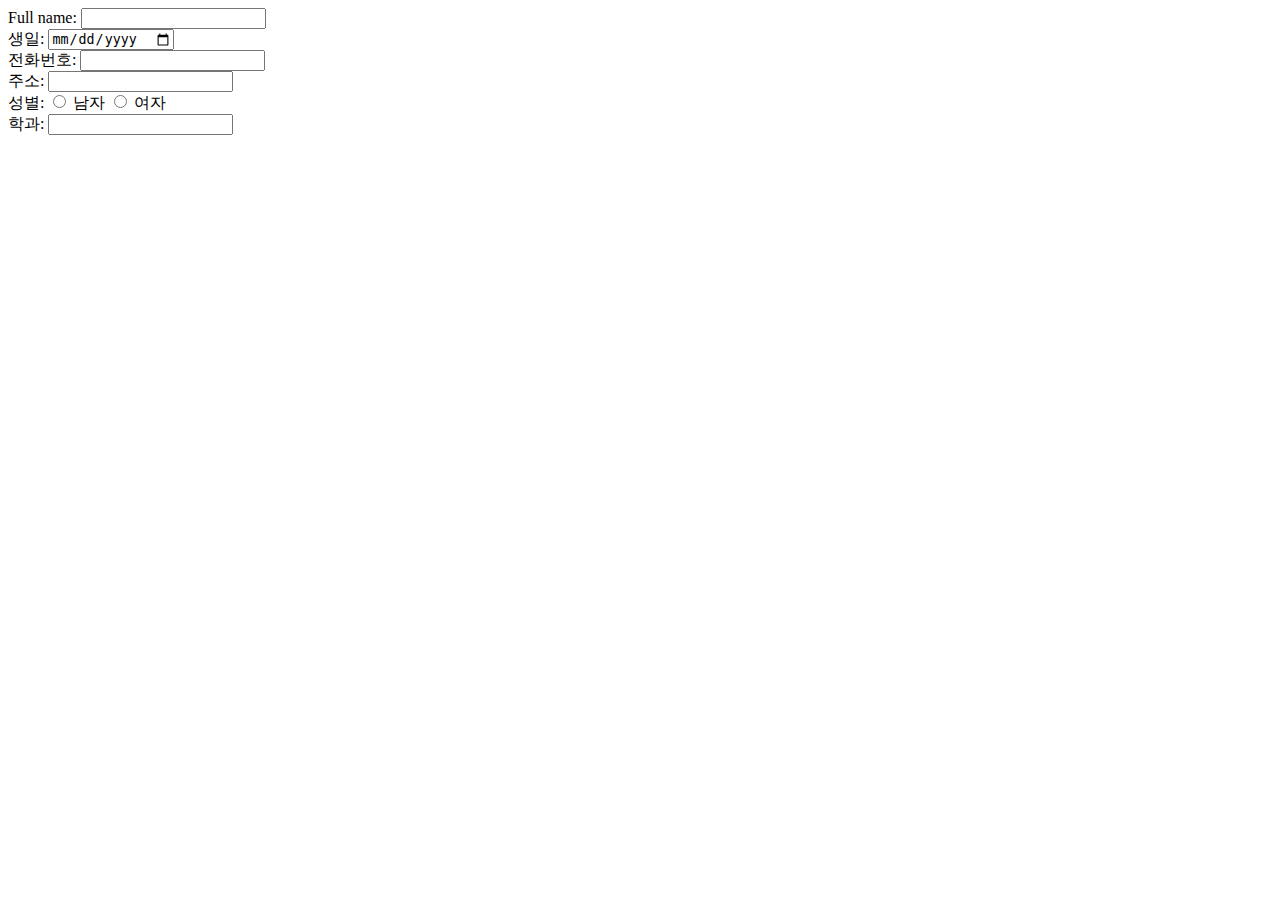
==== add.html @ 5619205e "Create Project" ====
<!DOCTYPE html>
<html lang="en">
<head>
    <meta charset="UTF-8">
    <meta name="viewport" content="width=device-width, initial-scale=1.0">
    <title>Document</title>
</head>
<body>
    <form>
        <label for="fname">Full name:</label>
        <input type="text" id="fname"> <br>

        <label for="birthday">생일:</label>
        <input type="date" name="birthday"><br>

        <label for="fname">전화번호:</label>
        <input type="text" id="fname"> <br>

        <label for="fname">주소:</label>
        <input type="text" id="fname"> <br>

        성별: <input type="radio" name="PF"> 남자 <input type="radio" name="PF"> 여자 <br>

        <label for="fname">학과:</label>
        <input type="text" id="fname"> <br>
        
    </form>
</body>
</html>
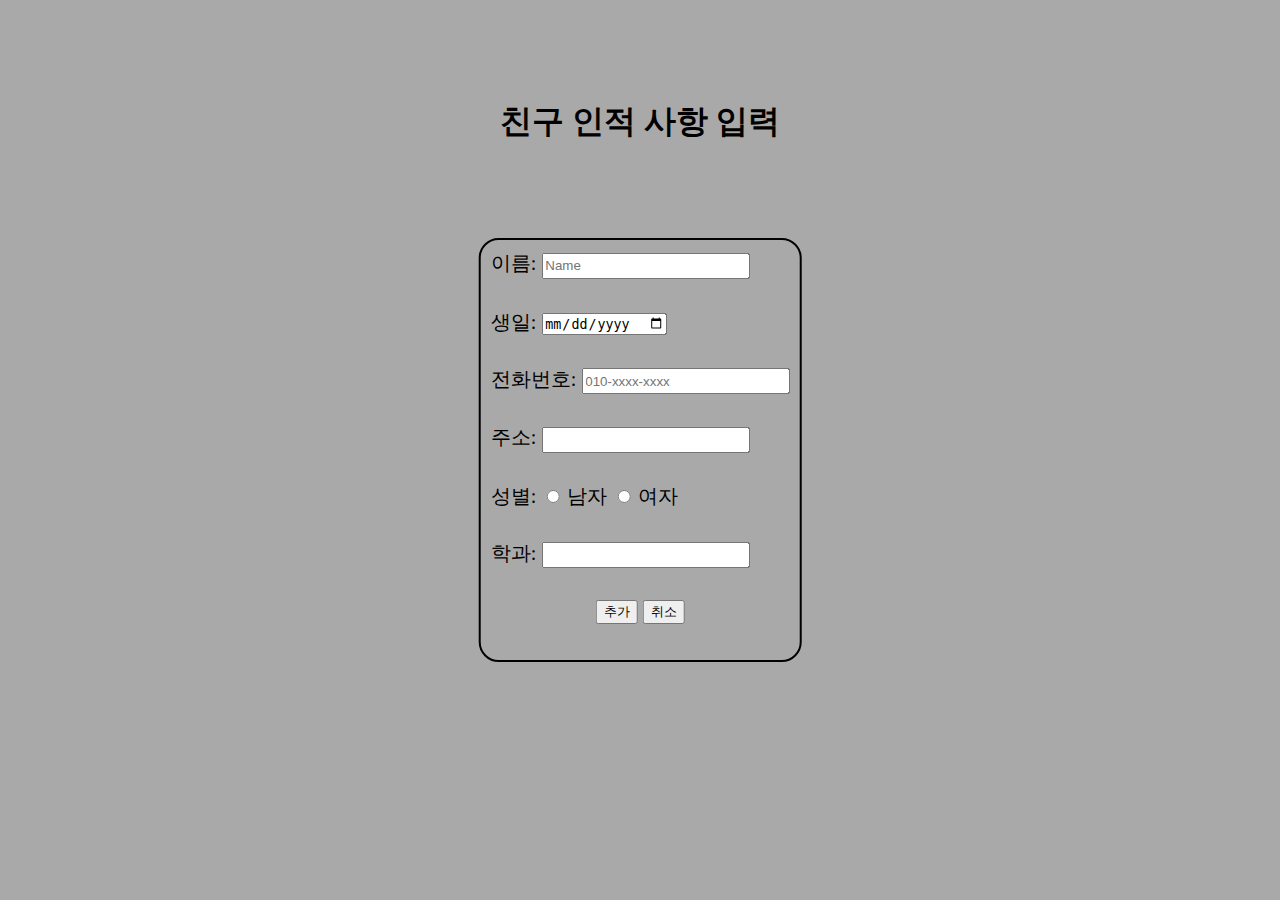
==== commit c41395ad: "change project" ====
--- a/add.html
+++ b/add.html
@@ -1,4 +1,50 @@
 <!DOCTYPE html>
+
+<style>
+  body{
+    background-color: darkgrey;
+  }
+
+  .top{
+    text-align: center;
+    margin-top: 100px;
+  }
+
+  .wrap{
+    height:400px;
+    position:absolute;
+    top:50%;
+    left:50%;
+    transform: translate(-50%, -50%);
+    border-radius: 20px;
+    font-size: 20px;
+    border:2px solid black;
+    padding:10px;
+  }
+
+  .one{
+    margin-bottom: 30px;
+  }
+
+  .box{
+    width:200px;
+    height:20px;
+  }
+
+  .finish{
+    text-align: center;
+    margin-top:20px;
+  }
+
+  .top{
+    margin-bottom: 100px;
+  }
+
+
+
+</style>
+
+
 <html lang="en">
 <head>
     <meta charset="UTF-8">
@@ -6,24 +52,85 @@
     <title>Document</title>
 </head>
 <body>
-    <form>
-        <label for="fname">Full name:</label>
-        <input type="text" id="fname"> <br>
+    <form name="forml">
+      <div class="top">
+          <h1>친구 인적 사항 입력</h1>
+      </div>
 
-        <label for="birthday">생일:</label>
-        <input type="date" name="birthday"><br>
-
-        <label for="fname">전화번호:</label>
-        <input type="text" id="fname"> <br>
-
-        <label for="fname">주소:</label>
-        <input type="text" id="fname"> <br>
-
-        성별: <input type="radio" name="PF"> 남자 <input type="radio" name="PF"> 여자 <br>
-
-        <label for="fname">학과:</label>
-        <input type="text" id="fname"> <br>
-        
+      <div class="wrap">
+        <div>
+          <div class="one">
+            <label for="fname">이름:</label>
+            <input type="text" id="fname" class="box" placeholder="Name"> <br>  
+          </div>
+          
+          <div class="one">
+            <label for="birthday">생일:</label>
+            <input type="date" name="birthday"><br>   
+          </div>
+          
+          <div class="one">
+            <label for="phone">전화번호:</label>
+            <input type="text" id="phone" class="box" placeholder="010-xxxx-xxxx"> <br>   
+          </div>
+          
+          <div class="one">
+            <label for="address">주소:</label>
+            <input type="text" class="box" id="address"> <br>   
+          </div>
+          
+          <div class="one">
+            성별: <input type="radio" name="MF"> 남자 <input type="radio" name="MF"> 여자 <br>  
+          </div>
+          
+          <div class="one">
+            <label for="major">학과:</label>
+            <input type="text" class="box" id="major"> <br> 
+          </div>
+          
+          <div class="finish">
+            <input type='submit' onclick="return validateForm()" action="form.php" method="post" value="추가">
+            <input type='reset' value="취소">
+          </div>
+        </div>
+      </div>
     </form>
 </body>
+
+<script>
+    function validateForm(){
+        var fname = document.forml.fname.value;
+        if(fname.value == ""){
+            alert("이름을 입력하세요");
+            fname.focus();
+            return false;
+        }
+
+        
+        if(fname.length < 2){
+            alert("이름은 2글자 이상 입력하세요");
+            fname.focus();
+            return false;
+        }
+
+        var birthday = document.forml.birthday;
+        if(birthday.value == ""){
+            alert("생일을 입력하세요");
+            return false;
+        }
+
+        var phone = document.forml.phone;
+        if(phone.value == ""){
+            alert("전화번호를 입력하세요");
+            phone.focus();
+            return false;
+        }
+
+        var address = document.forml.address;
+        if(address.value == ""){
+            alert("주소를 입력하세요");
+            return false;
+        }
+    }
+</script>
 </html>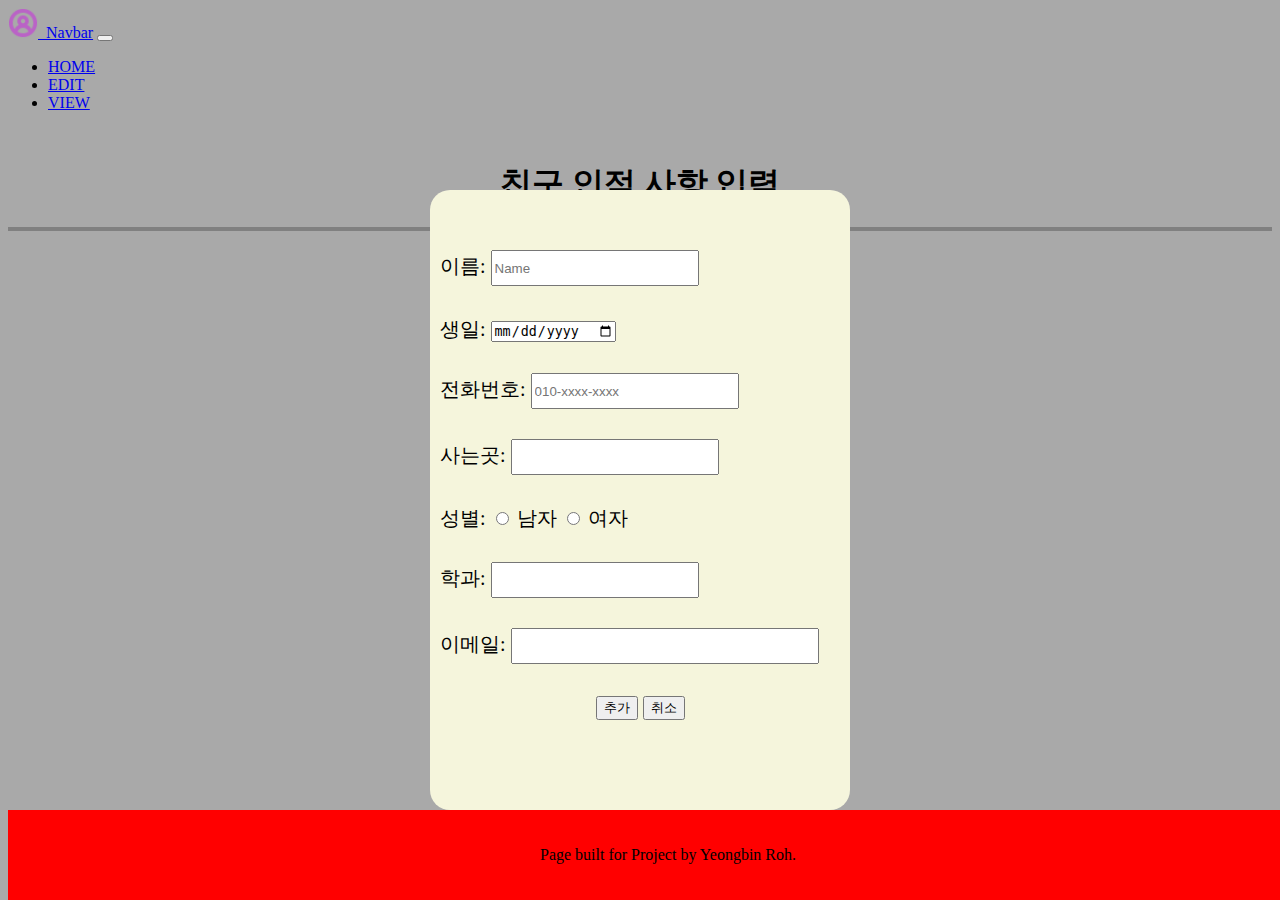
==== commit c435ac42: "change project" ====
--- a/add.html
+++ b/add.html
@@ -1,34 +1,41 @@
 <!DOCTYPE html>
 
 <style>
-  body{
+body{
     background-color: darkgrey;
   }
 
   .top{
     text-align: center;
-    margin-top: 100px;
+    margin-top: 50px;
+    border-bottom: 4px solid gray;
   }
 
   .wrap{
-    height:400px;
+    height:600px;
+    width:400px;
     position:absolute;
     top:50%;
     left:50%;
     transform: translate(-50%, -50%);
     border-radius: 20px;
     font-size: 20px;
-    border:2px solid black;
+    margin-top:50px;
     padding:10px;
+    background-color: beige;
   }
 
   .one{
     margin-bottom: 30px;
   }
 
+  .in{
+    margin-top: 50px;
+  }
+
   .box{
     width:200px;
-    height:20px;
+    height:30px;
   }
 
   .finish{
@@ -40,8 +47,18 @@
     margin-bottom: 100px;
   }
 
+.bottomp{
+  position:fixed;
+  bottom:0;
+  width:100%;
+  padding:20px;
+  text-align: center;
+  background-color: gray;
+}
 
-
+#emails{
+    width:300px;
+  }
 </style>
 
 
@@ -50,64 +67,107 @@
     <meta charset="UTF-8">
     <meta name="viewport" content="width=device-width, initial-scale=1.0">
     <title>Document</title>
+
+    <link href="https://cdn.jsdelivr.net/npm/bootstrap@5.3.2/dist/css/bootstrap.min.css" rel="stylesheet" integrity="sha384-T3c6CoIi6uLrA9TneNEoa7RxnatzjcDSCmG1MXxSR1GAsXEV/Dwwykc2MPK8M2HN" crossorigin="anonymous">
+    <script src="https://cdn.jsdelivr.net/npm/bootstrap@5.3.2/dist/js/bootstrap.bundle.min.js" integrity="sha384-C6RzsynM9kWDrMNeT87bh95OGNyZPhcTNXj1NW7RuBCsyN/o0jlpcV8Qyq46cDfL" crossorigin="anonymous"></script>
+    <link rel="stylesheet" href="my.css">
 </head>
 <body>
-    <form name="forml">
-      <div class="top">
-          <h1>친구 인적 사항 입력</h1>
+  <nav class="navbar navbar-expand-lg navbar-light bg-light">
+    <div class="container-fluid">
+
+    
+      <a class="navbar-brand" href="#"><img src="./img/1343434_avatar_circle_face_human_profile_icon.png" alt="" width="30" height="30"> &nbsp;Navbar</a>
+      <button class="navbar-toggler" type="button" data-bs-toggle="collapse" data-bs-target="#navbarNav" aria-controls="navbarNav" aria-expanded="false" aria-label="Toggle navigation">
+        <span class="navbar-toggler-icon"></span>
+      </button>
+      <div class="collapse navbar-collapse" id="navbarNav">
+        <ul class="navbar-nav">
+          <li class="nav-item">
+            <a class="nav-link active" aria-current="page" href="./index.html">HOME</a>
+          </li>
+          <li class="nav-item">
+            <a class="nav-link" href="./edit.html">EDIT</a>
+          </li>
+          <li class="nav-item">
+            <a class="nav-link" href="./view.html">VIEW</a>
+          </li>
+
+        </ul>
       </div>
+    </div>
+  </nav>
 
-      <div class="wrap">
-        <div>
-          <div class="one">
-            <label for="fname">이름:</label>
-            <input type="text" id="fname" class="box" placeholder="Name"> <br>  
-          </div>
-          
-          <div class="one">
-            <label for="birthday">생일:</label>
-            <input type="date" name="birthday"><br>   
-          </div>
-          
-          <div class="one">
-            <label for="phone">전화번호:</label>
-            <input type="text" id="phone" class="box" placeholder="010-xxxx-xxxx"> <br>   
-          </div>
-          
-          <div class="one">
-            <label for="address">주소:</label>
-            <input type="text" class="box" id="address"> <br>   
-          </div>
-          
-          <div class="one">
-            성별: <input type="radio" name="MF"> 남자 <input type="radio" name="MF"> 여자 <br>  
-          </div>
-          
-          <div class="one">
-            <label for="major">학과:</label>
-            <input type="text" class="box" id="major"> <br> 
-          </div>
-          
-          <div class="finish">
-            <input type='submit' onclick="return validateForm()" action="form.php" method="post" value="추가">
-            <input type='reset' value="취소">
+      <form name="forml" action="form.php" onsubmit="return validateForm()" method="post">
+        <div class="top">
+            <h1>친구 인적 사항 입력</h1>
+        </div>
+  
+        <div class="wrap">
+          <div class="in">
+            <div class="one">
+              <label for="fname">이름:</label>
+              <input type="text" id="fname" class="box" placeholder="Name"> <br>  
+            </div>
+            
+            <div class="one">
+              <label for="birthday">생일:</label>
+              <input type="date" name="birthday"><br>   
+            </div>
+            
+            <div class="one">
+              <label for="phone">전화번호:</label>
+              <input type="text" id="phone" class="box" placeholder="010-xxxx-xxxx"> <br>   
+            </div>
+            
+            <div class="one">
+              <label for="address">사는곳:</label>
+              <input type="text" class="box" id="address"> <br>   
+            </div>
+            
+            <div class="one">
+              성별: <input type="radio" name="MF"> 남자 <input type="radio" name="MF"> 여자 <br>  
+            </div>
+            
+            <div class="one">
+              <label for="major">학과:</label>
+              <input type="text" class="box" id="major"> <br> 
+            </div>
+
+            <div class="one">
+              <label for="email">이메일:</label>
+              <input type="email" class="box" id="emails"> <br> 
+            </div>
+            
+            <div class="finish">
+              <input type='submit' value="추가">
+              <input type='reset' value="취소">
+            </div>
           </div>
         </div>
-      </div>
-    </form>
+      </form>
+
+      <div class="col-1">
+        <p>Page built for Project by Yeongbin Roh.</p>
+      </div> 
 </body>
 
 <script>
-    function validateForm(){
-        var fname = document.forml.fname.value;
+  function nextpage(){
+    window.location.href = 'https://ornate-sorbet-c02281.netlify.app/add.html';
+    return 0;
+  }
+
+  function validateForm(){
+        var fname = document.forml.fname;
         if(fname.value == ""){
             alert("이름을 입력하세요");
             fname.focus();
             return false;
         }
 
-        
-        if(fname.length < 2){
+      
+        if(fname.value.length < 2){
             alert("이름은 2글자 이상 입력하세요");
             fname.focus();
             return false;
@@ -131,6 +191,9 @@
             alert("주소를 입력하세요");
             return false;
         }
+
+        alert("게시물이 추가됩니다");
+        return true;
     }
 </script>
 </html>--- a/my.css
+++ b/my.css
@@ -0,0 +1,33 @@
+[class *='col-']{
+    position:fixed;
+    bottom:0;
+    width:100%;
+    padding:20px;
+    text-align: right;
+    background-color: aqua;
+}
+
+@media only screen and (min-width: 600px){
+    .col-1 {
+    background-color:yellow;
+    position:fixed;
+    bottom:0;
+    width:100%;
+    padding:20px;
+    text-align: left;
+    }
+}
+
+@media only screen and (min-width: 768px){
+    .col-1 {
+    background-color: red;
+    position:fixed;
+    bottom:0;
+    width:100%;
+    padding:20px;
+    text-align: center;
+    }
+}
+
+
+
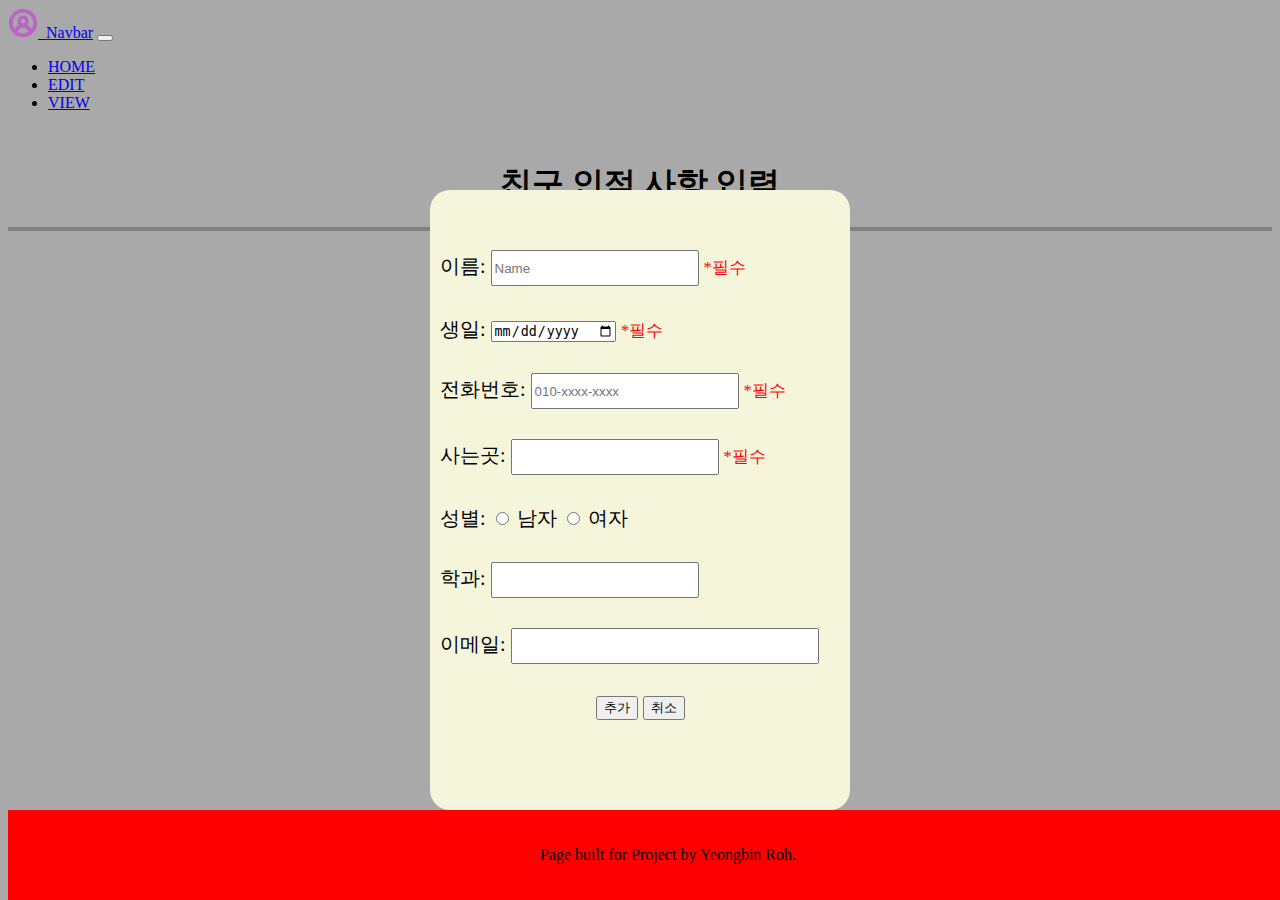
==== commit 84bbe4dd: "change project" ====
--- a/add.html
+++ b/add.html
@@ -59,6 +59,10 @@
 #emails{
     width:300px;
   }
+
+.tc{
+  color:red;
+}
 </style>
 
 
@@ -107,22 +111,26 @@
           <div class="in">
             <div class="one">
               <label for="fname">이름:</label>
-              <input type="text" id="fname" class="box" placeholder="Name"> <br>  
+              <input type="text" id="fname" class="box" placeholder="Name">
+              <span class="tc"><small>*필수</small></span>
             </div>
             
             <div class="one">
               <label for="birthday">생일:</label>
-              <input type="date" name="birthday"><br>   
+              <input type="date" name="birthday">
+              <span class="tc"><small>*필수</small></span>  
             </div>
             
             <div class="one">
               <label for="phone">전화번호:</label>
-              <input type="text" id="phone" class="box" placeholder="010-xxxx-xxxx"> <br>   
+              <input type="tel" id="phone" class="box" placeholder="010-xxxx-xxxx" pattern="[0-1]{3}-[0-9]{4}-[0-9]{4}" required> 
+              <span class="tc"><small>*필수</small></span>  
             </div>
             
             <div class="one">
               <label for="address">사는곳:</label>
-              <input type="text" class="box" id="address"> <br>   
+              <input type="text" class="box" id="address">
+              <span class="tc"><small>*필수</small></span>  
             </div>
             
             <div class="one">
@@ -179,16 +187,9 @@
             return false;
         }
 
-        var phone = document.forml.phone;
-        if(phone.value == ""){
-            alert("전화번호를 입력하세요");
-            phone.focus();
-            return false;
-        }
-
         var address = document.forml.address;
         if(address.value == ""){
-            alert("주소를 입력하세요");
+            alert("사는곳을 입력하세요");
             return false;
         }
 
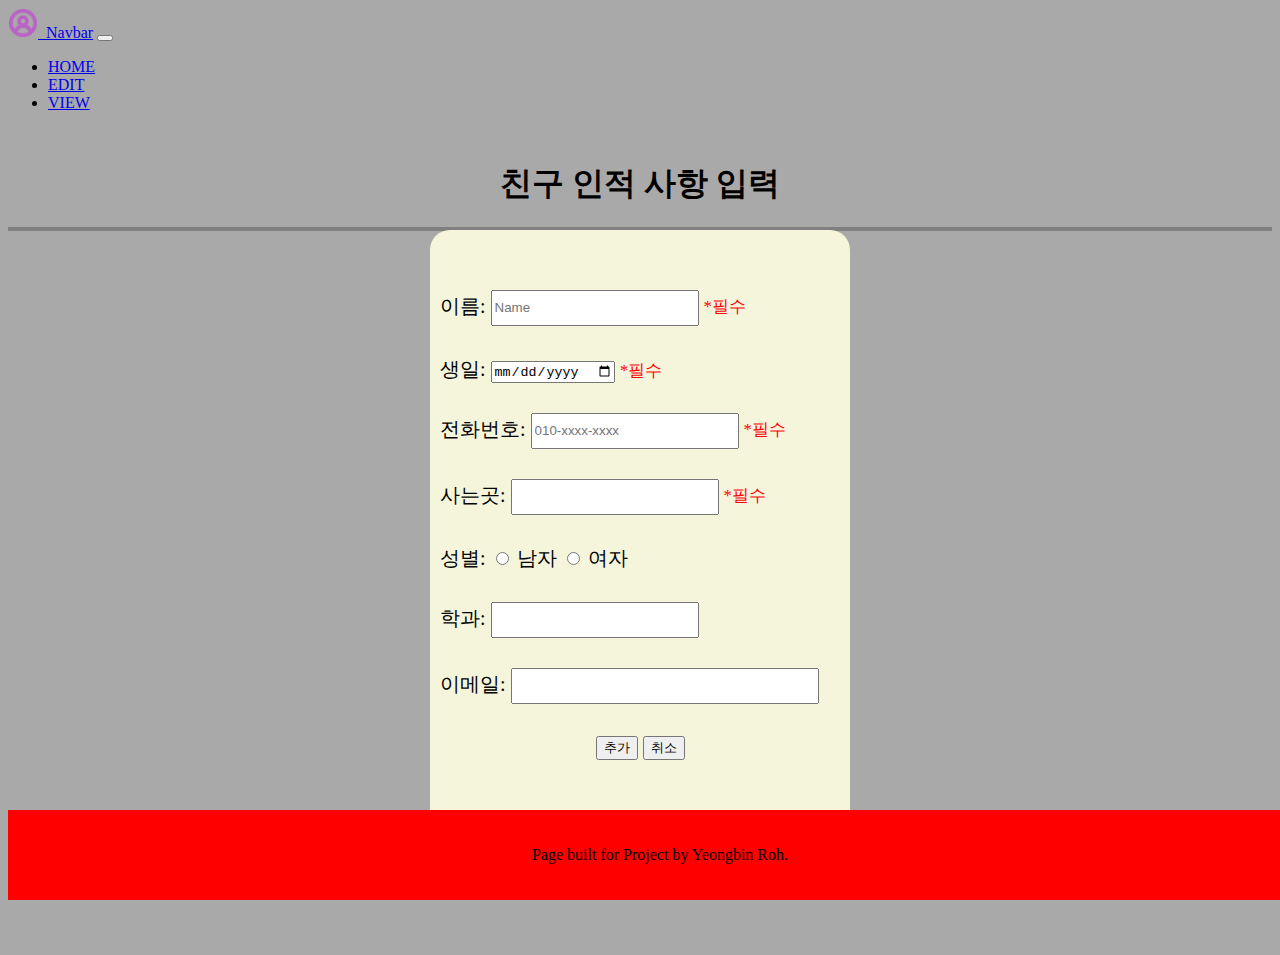
==== commit 8f8c7b4c: "change project" ====
--- a/add.html
+++ b/add.html
@@ -9,6 +9,12 @@
     text-align: center;
     margin-top: 50px;
     border-bottom: 4px solid gray;
+  }
+
+  .wrapwrap{
+    position:relative;
+    height:655px;
+    width:100%;
   }
 
   .wrap{
@@ -46,15 +52,6 @@
   .top{
     margin-bottom: 100px;
   }
-
-.bottomp{
-  position:fixed;
-  bottom:0;
-  width:100%;
-  padding:20px;
-  text-align: center;
-  background-color: gray;
-}
 
 #emails{
     width:300px;
@@ -102,6 +99,7 @@
     </div>
   </nav>
 
+  <div class="wrapwrap">
       <form name="forml" action="form.php" onsubmit="return validateForm()" method="post">
         <div class="top">
             <h1>친구 인적 사항 입력</h1>
@@ -154,6 +152,7 @@
           </div>
         </div>
       </form>
+    </div>
 
       <div class="col-1">
         <p>Page built for Project by Yeongbin Roh.</p>
--- a/my.css
+++ b/my.css
@@ -1,8 +1,9 @@
 [class *='col-']{
-    position:fixed;
+    position:sticky;
     bottom:0;
+    margin-top:40px;
+    padding:20px;
     width:100%;
-    padding:20px;
     text-align: right;
     background-color: aqua;
 }
@@ -10,10 +11,11 @@
 @media only screen and (min-width: 600px){
     .col-1 {
     background-color:yellow;
-    position:fixed;
+    position:sticky;
     bottom:0;
+    margin-top:40px;
+    padding:20px;
     width:100%;
-    padding:20px;
     text-align: left;
     }
 }
@@ -21,10 +23,11 @@
 @media only screen and (min-width: 768px){
     .col-1 {
     background-color: red;
-    position:fixed;
+    position:sticky;
     bottom:0;
+    margin-top:40px;
+    padding:20px;
     width:100%;
-    padding:20px;
     text-align: center;
     }
 }
